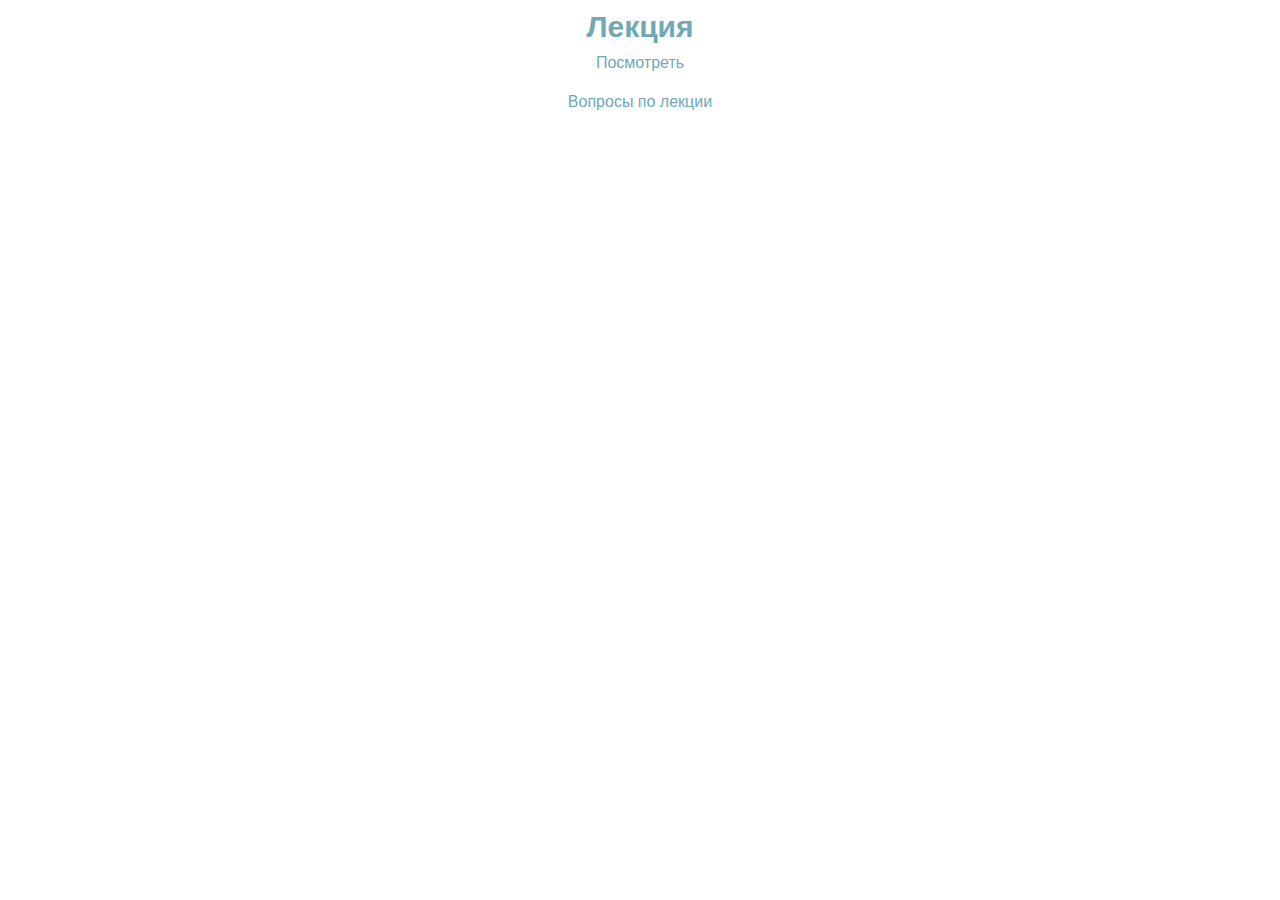
==== src/main/resources/templates/lecture_teacher.html @ a8469631 "бэк" ====
<!DOCTYPE html>
<html lang="en" xmlns:th="http://www.w3.org/1999/xhtml" xmlns="http://www.w3.org/1999/html"
      xmlns="http://www.w3.org/1999/html">
<head>
    <meta charset="UTF-8">
    <title>Лекции</title>
    <style>
        .button-login {
            background-color: #6ea9b5;
            font-family : Arial, serif;
            border: none;
            color: white;
            border-radius: 10px;
            padding: 15px 32px;
            text-align: center;
            text-decoration: none;
            display: inline-block;
            font-size: 16px;
            margin: 4px;
            cursor: pointer;
            height: 50px;
            width: 250px;
        }
        .input-info {
            font-size: 16px;
            margin: 4px;
            color: #6ea9b5;
            border-radius: 10px;
            padding: 10px 32px;
            border-color: #6ea9b5;
            height: 25px;
            width: 182px;
            font-family : Arial, serif;
        }
        .text {
            font-size: 16px;
            width: 300px;
            margin: 4px;
            font-family : Arial, serif;
            color: #6ea9b5;
        }
        .text-header {
            font-size: 30px;
            margin: 10px;
            font-family : Arial, serif;
            color: #6ea9b5;
        }
        th, td {
            border-left: none;
            border-right: none;
            border-top: 15px;
            border-top-color: #6ea9b5;
            border-bottom-color: #6ea9b5;

        }
        table {
            border-spacing: 10px 20px;
        }
    </style>
</head>
<body>
    <div align="center" th:object="${lecture}">
        <h1 class="text-header">Лекция</h1>
        <h2 class="text-header" th:text="${lecture.theme}"></h2>
        <a th:href="${lecture.file}"><label class="text">Посмотреть</label></a>
    </div>
    <div align="center">
        <table>
            <tr>
                <td><label class="text">Вопросы по лекции</label></td>
            </tr>
            <tr th:each="question : ${questions}">
                <td><label class="text" th:text="${question.phrasing}"></label></td>
            </tr>
        </table>
    </div>


<script>
    loadQuestions();

    function loadQuestions(){
        var xmlhttp = new XMLHttpRequest();
        xmlhttp.onreadystatechange = function () {
            if (this.readyState == 4 && this.status == 200) {
                var questions = JSON.parse(this.responseText);
                var html = '<tr>\n' +
                    '        <th>Вопросы по лекции</th>\n' +
                    '    </tr>';
                for (var i = 0; i < questions.length; i++) {
                    var question = questions[i];
                    html = html + '<tr><td><label class="text" value=' + question.phrasing + ' /></td></tr>';
                }
                document.getElementById("informsList").innerHTML = html;
            }
        };
        xmlhttp.open("GET", "http://localhost:8081/teacher/lecture/{id}", true);
        xmlhttp.send();
    }
</script>


</body>
</html>
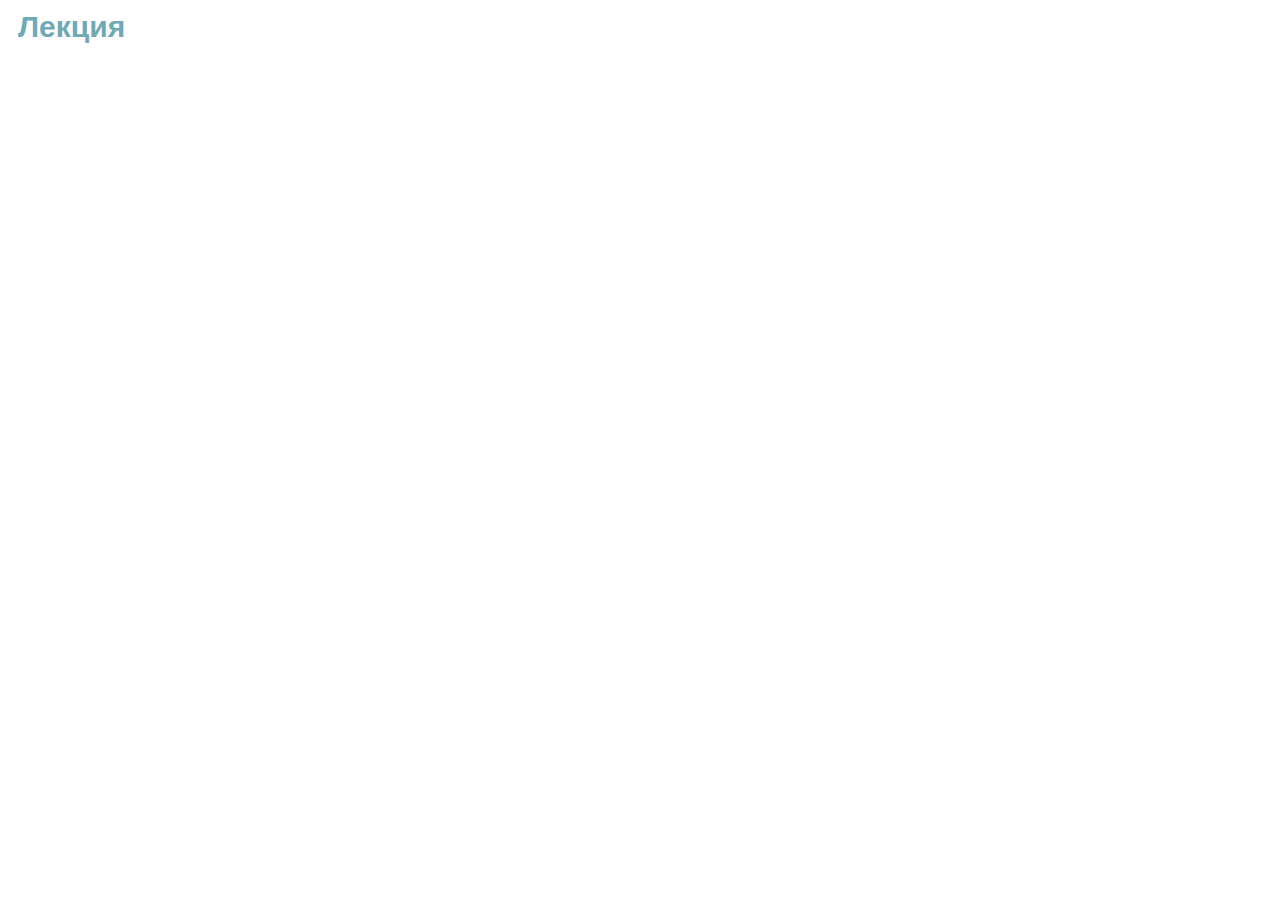
==== commit 93b778b4: "vue мать его js" ====
--- a/src/main/resources/templates/lecture_teacher.html
+++ b/src/main/resources/templates/lecture_teacher.html
@@ -1,9 +1,10 @@
 <!DOCTYPE html>
-<html lang="en" xmlns:th="http://www.w3.org/1999/xhtml" xmlns="http://www.w3.org/1999/html"
-      xmlns="http://www.w3.org/1999/html">
+<html lang="en" xmlns:th="http://www.w3.org/1999/xhtml">
 <head>
     <meta charset="UTF-8">
     <title>Лекции</title>
+    <script src="https://cdn.jsdelivr.net/npm/vue@2/dist/vue.js"></script>
+    <script src="https://cdn.jsdelivr.net/npm/vue-resource@1.5.3"></script>
     <style>
         .button-login {
             background-color: #6ea9b5;
@@ -59,7 +60,12 @@
     </style>
 </head>
 <body>
-    <div align="center" th:object="${lecture}">
+<div>
+<h1 class="text-header">Лекция</h1>
+    <div id="app"></div>
+</div>
+<script src="/js/lesson_and_questions.js"></script>
+    <!--   <div align="center" th:object="${lecture}">
         <h1 class="text-header">Лекция</h1>
         <h2 class="text-header" th:text="${lecture.theme}"></h2>
         <a th:href="${lecture.file}"><label class="text">Посмотреть</label></a>
@@ -97,7 +103,7 @@
         xmlhttp.open("GET", "http://localhost:8081/teacher/lecture/{id}", true);
         xmlhttp.send();
     }
-</script>
+</script>-->
 
 
 </body>
